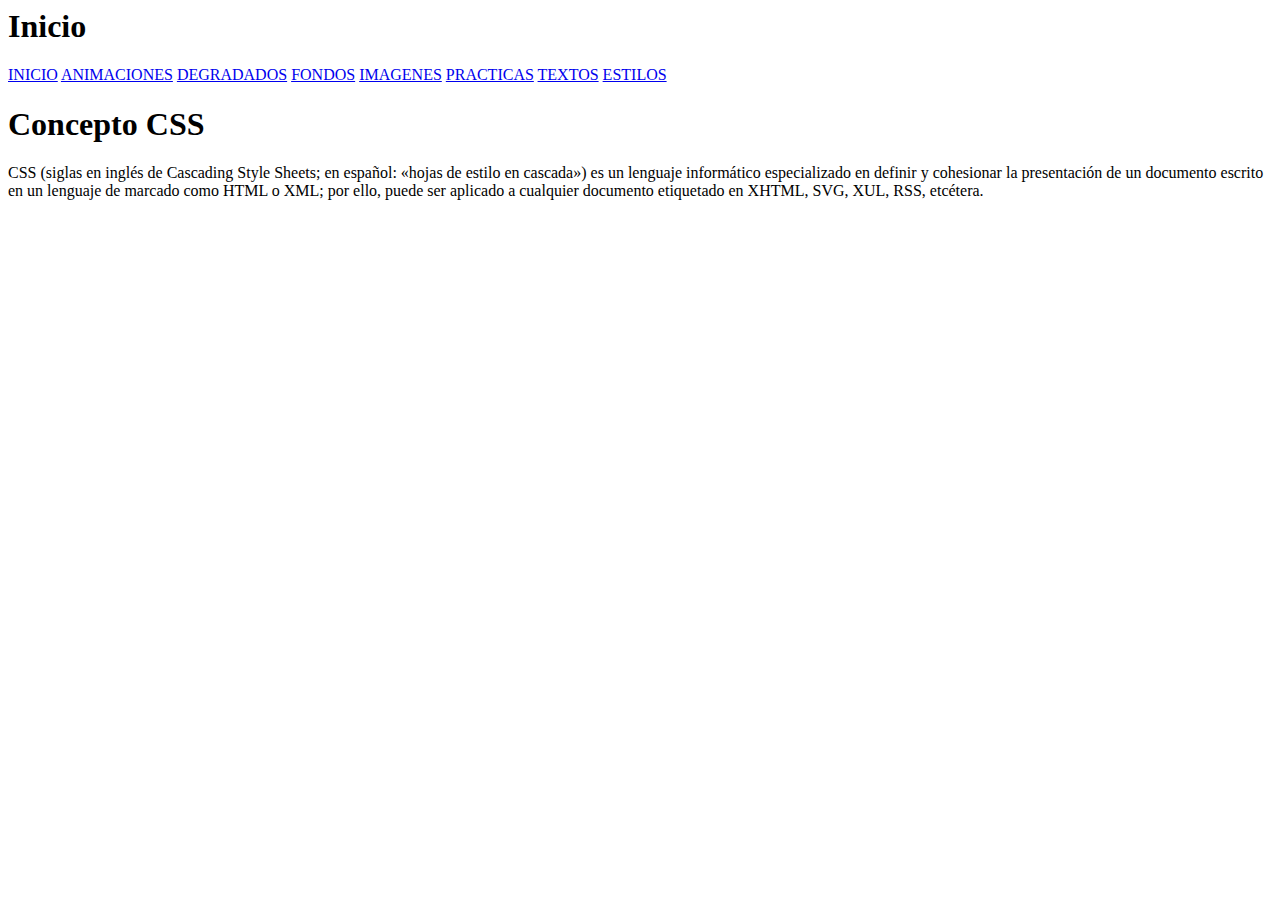
==== index.html @ cb0a46e8 "Update index.html" ====
<html>
<!DOCTYPE html>
<html lang="en">
<head>
    <meta charset="UTF-8">
    <meta name="viewport" content="width=device-width, initial-scale=1.0">
    <title>Inicio</title>
    <link REL="stylesheet" href="estilo.css">

</head>
<body>

  <div id="CSS">
    <h1>Inicio </h1>
  </div>
  <div id="menu">
    <!--menu-->
    <a href="index.html" class="item_menu">INICIO</a> 
    <a href="animaciones.html" class="item_menu">ANIMACIONES</a> 
    <a href="degradados.html" class="item_menu">DEGRADADOS</a>
    <a href="fondos.html" class="item_menu">FONDOS</a>
    <a href="imagenes.html" class="item_menu">IMAGENES</a>
    <a href="practicas.html" class="item_menu">PRACTICAS</a>
    <a href="textos.html" class="item_menu">TEXTOS</a>
    <a href="estilo.css" class="item_menu">ESTILOS</a>
  </div>

    <h1>Concepto CSS </h1>
    <p>
      CSS (siglas en inglés de Cascading Style Sheets; en español: «hojas de estilo en cascada») es un lenguaje informático especializado en definir y cohesionar la presentación de un documento escrito en un lenguaje de marcado como HTML o XML; por ello, puede ser aplicado a cualquier documento etiquetado en XHTML, SVG, XUL, RSS, etcétera.
    </p>
  <br><br>
    </body>
</html>
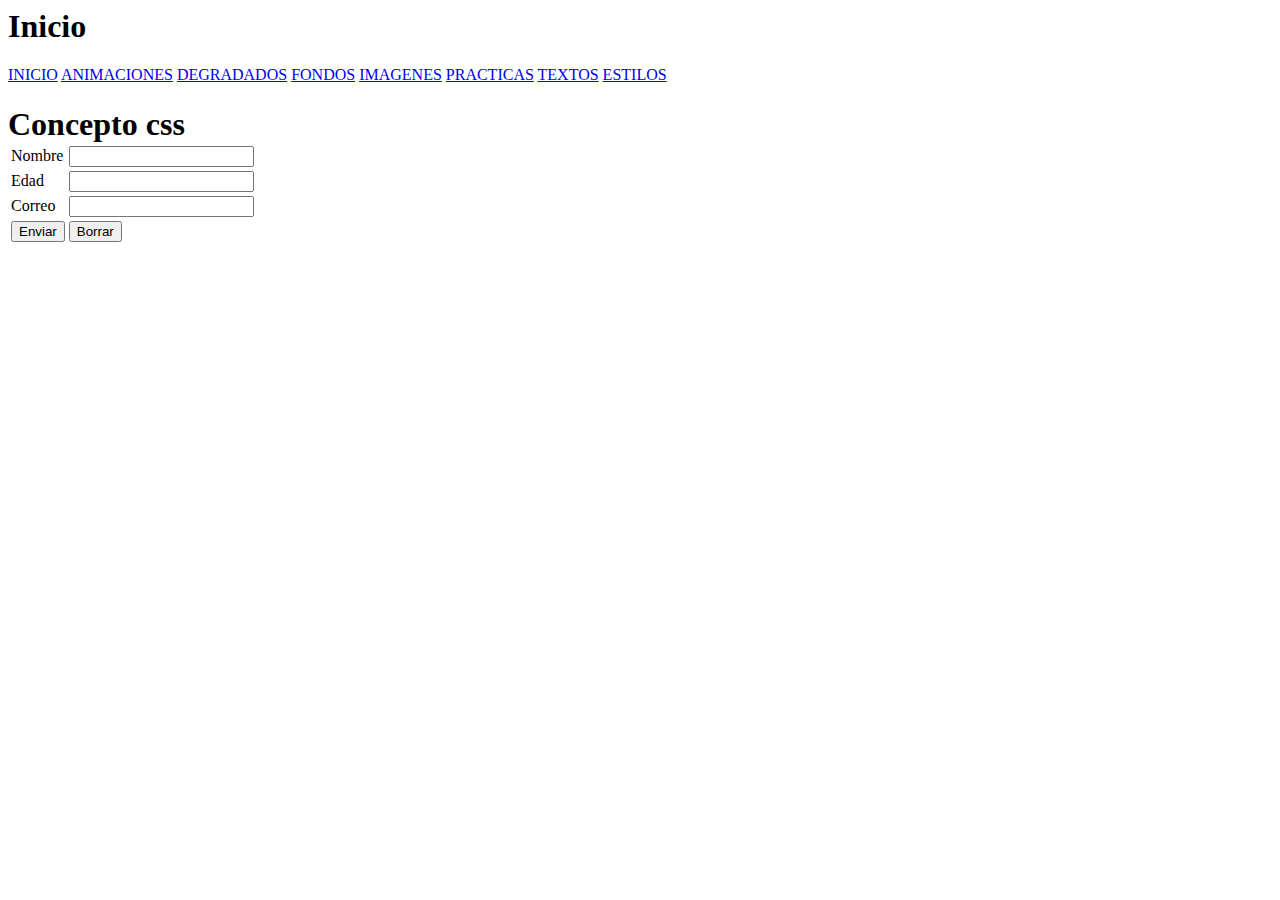
==== commit 47831719: "Update index.html" ====
--- a/index.html
+++ b/index.html
@@ -1,4 +1,3 @@
-
 <html>
 <!DOCTYPE html>
 <html lang="en">
@@ -10,7 +9,10 @@
 
 </head>
 <body>
-
+    
+</body>
+   
+<body>
   <div id="CSS">
     <h1>Inicio </h1>
   </div>
@@ -26,10 +28,26 @@
     <a href="estilo.css" class="item_menu">ESTILOS</a>
   </div>
 
-    <h1>Concepto CSS </h1>
-    <p>
-      CSS (siglas en inglés de Cascading Style Sheets; en español: «hojas de estilo en cascada») es un lenguaje informático especializado en definir y cohesionar la presentación de un documento escrito en un lenguaje de marcado como HTML o XML; por ello, puede ser aplicado a cualquier documento etiquetado en XHTML, SVG, XUL, RSS, etcétera.
-    </p>
-  <br><br>
-    </body>
+  <h1>Concepto css
+<body>
+  <table>
+    <tr>
+      <td>Nombre</td>
+      <td><input type="text" name="" class="caja_de_texto"></td>
+    </tr>
+    <tr>
+      <td>Edad</td>
+      <td><input type="text" name="" class="caja_de_texto"></td>
+    </tr>
+     <tr>
+      <td>Correo</td>
+      <td><input type="text" name="" class="caja_de_texto"></td>
+    </tr>
+    <tr>
+      <td><button id="boton_enviar">Enviar</button></td>
+      <td><button id="boton_borrar">Borrar</button></td>
+    </tr>
+
+  </table>
+</body>
 </html>
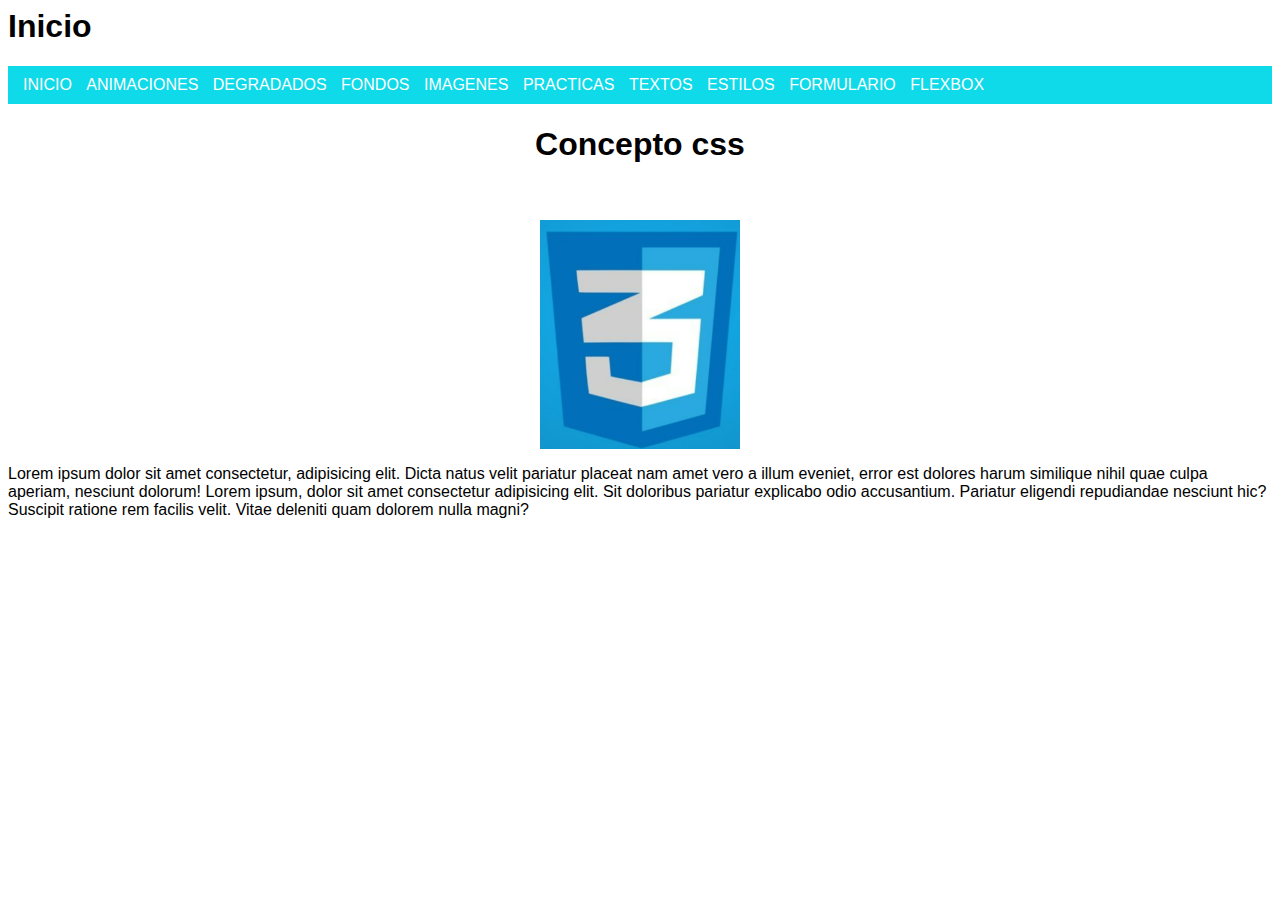
==== commit 014ed73a: "Add files via upload" ====
--- a/index.html
+++ b/index.html
@@ -1,10 +1,13 @@
+
 <html>
 <!DOCTYPE html>
 <html lang="en">
 <head>
     <meta charset="UTF-8">
     <meta name="viewport" content="width=device-width, initial-scale=1.0">
+    
     <title>Inicio</title>
+    <link rel="shortcut icon" href="123.png">
     <link REL="stylesheet" href="estilo.css">
 
 </head>
@@ -26,28 +29,18 @@
     <a href="practicas.html" class="item_menu">PRACTICAS</a>
     <a href="textos.html" class="item_menu">TEXTOS</a>
     <a href="estilo.css" class="item_menu">ESTILOS</a>
+    <a href="formulario.html" class="item_menu">FORMULARIO</a>
+    <a href="Flexbox.html" class="item_menu">FLEXBOX</a>   
   </div>
 
-  <h1>Concepto css
-<body>
-  <table>
-    <tr>
-      <td>Nombre</td>
-      <td><input type="text" name="" class="caja_de_texto"></td>
-    </tr>
-    <tr>
-      <td>Edad</td>
-      <td><input type="text" name="" class="caja_de_texto"></td>
-    </tr>
-     <tr>
-      <td>Correo</td>
-      <td><input type="text" name="" class="caja_de_texto"></td>
-    </tr>
-    <tr>
-      <td><button id="boton_enviar">Enviar</button></td>
-      <td><button id="boton_borrar">Borrar</button></td>
-    </tr>
+  <center><h1>Concepto css</center>
+    <br><br>
+    <center><img src="123.png" alt="200" width="200px"></center>
+    <P>
+      Lorem ipsum dolor sit amet consectetur, adipisicing elit. Dicta natus velit pariatur placeat nam amet vero a illum eveniet, error est dolores harum similique nihil quae culpa aperiam, nesciunt dolorum!
+      Lorem ipsum, dolor sit amet consectetur adipisicing elit. Sit doloribus pariatur explicabo odio accusantium. Pariatur eligendi repudiandae nesciunt hic? Suscipit ratione rem facilis velit. Vitae deleniti quam dolorem nulla magni?
 
-  </table>
+    </P>
+
 </body>
-</html>
+</html>--- a/estilo.css
+++ b/estilo.css
@@ -0,0 +1,210 @@
+#cabecera{
+    background-color: #eff1f1;
+    PADDING: 10PX;
+    COLOR: #07bbf1;
+}
+#menu{
+    background-color: #0fdae9;
+    padding: 10PX;
+margin-bottom: 10PX;
+}
+a.item_menu{
+    color:white;
+text-decoration:none;
+padding-top:10px;
+padding-bottom:10px;
+padding-left: 5px;
+padding-right: 5px;
+}
+a.item_menu:hover{
+    background-color: #2a8de4;
+}
+#parrafo1{
+    color: brown;
+    font-weight: bold;
+    text-align: right;
+}
+
+#parrafo2{
+    color:green;
+    font-weight: light;
+    text-align: center;
+}
+#parrafo3{
+    color:blue;
+    font-weight: uppercase;
+    text-align: justify;
+}
+.ClaseParrafos{
+    background-color: burlywood;
+    margin-left: 50px;
+    margin-right: 50px;
+    padding: 20px;
+}
+*{ 
+    font-family: Arial, Helvetica, sans-serif;
+}
+
+#footer{
+background-color: darkcyan;
+color: white;
+padding: 10px;
+box-shadow: 10px 5px 5px gray;}
+
+#deg1{
+    height: 500px;
+    background-image: linear-gradient(blue,rgb(171, 220, 239));
+}
+
+#deg2{
+    height: 200px;
+    background-image: linear-gradient(blue,white,green);
+}
+
+@font-face {
+    font-family: 'Instagram';
+    src: url('Instagram1.ttf') format('truetype');
+    font-style: normal;
+    font-weight: normal;
+}
+
+#deg3{
+    font-family: Instagram;
+    font-size: 80px;
+    text-align: center;
+    color: white;
+    height: 400px;
+    background-image: linear-gradient(to right,#523fcf,#af289d,#e8223c,#f6ba50);
+    align-items: center;
+    justify-content: center;
+    display: flex;
+}
+#img1{
+    border: 5px solid red;
+   width: 30%;
+}
+
+#img2{
+    width: 30%;
+    border-radius: 5%;
+    border: 2px solid gray;
+}
+#img3{
+    width: 30%;
+    opacity: 0.5;
+}
+#img3:hover{
+    opacity: 1;
+    width: 32%;
+    
+}
+
+#fondo{
+    background-color: blueviolet;
+    height: 1500px;
+    width: 100%;
+
+    background-image: url("imagen.jpg");
+ /* background-repeat: no-repeat;*/
+    background-size: cover;
+    opacity: 0.3;
+/*background-attachment: fixed;*/
+    z-index: -1;
+    position: absolute;
+}
+
+#transicion{
+    width: 100px;
+    height: 100px;
+    background-color: blue;
+    transition: width 2s;
+}
+
+#transicion:hover{
+    width: 200px;
+}
+#animacion{
+    width: 100px;
+    height: 100px;
+    background-color: blue;
+    animation-name: ejemplo1;
+    animation-duration: 3s;
+    animation-iteration-count: infinite;
+
+}
+
+@keyframes ejemplo1 {
+    
+    from{background-color: blue;}
+    to{background-color: red;}
+}
+
+#animacion2{
+    width: 100px;
+    height: 100px;
+    background-color: green;
+    animation-name: ejemplo2;
+    animation-duration: 3s;
+    position: relative;
+    animation-iteration-count: infinite;
+
+}
+
+@keyframes ejemplo2 {
+    
+
+0%{left: 0px; top: 0px;}
+25%{left: 200px; top: 0px;}
+50%{left: 200px; top: 200px;}
+75%{left: 0px; top: 200px;}
+100%{left: 0px; top: 0px;}
+}
+
+.contenedor {
+    display: flex;
+}
+
+.div_izquierda {
+    width: 50%; /* Ambos divs ocuparán el 50% del ancho del contenedor */
+    height: 400px;
+    background-color: rgba(0, 255, 26, 0.463);
+    margin-right: 10px;
+}
+
+.div_derecha {
+    width: 50%; /* Ambos divs ocuparán el 50% del ancho del contenedor */
+    background-color: aqua;
+}
+.caja_de_texto{
+    font-family: Arial, Helvetica, sans-serif;
+    font-size: 14px;
+    font-weight: bold;
+    color: blue;
+    padding:5px;
+    margin-bottom: 5px;
+}
+#boton_borrar{
+    background-color: red;
+    color: white;
+    border: none;
+    border-radius: 5px;
+    padding: 5px;
+    font-weight: bold;
+}
+
+#boton_enviar{
+    background-color:green ;
+    color: white;
+    border: none;
+    border-radius: 5px;
+    padding: 5px;
+    font-weight: bold;
+}
+
+#boton_enviar:hover{
+    background-color: rgb(3, 174, 3);
+}
+
+#boton_borrar:hover{
+    background-color: rgb(225, 94, 94);
+}